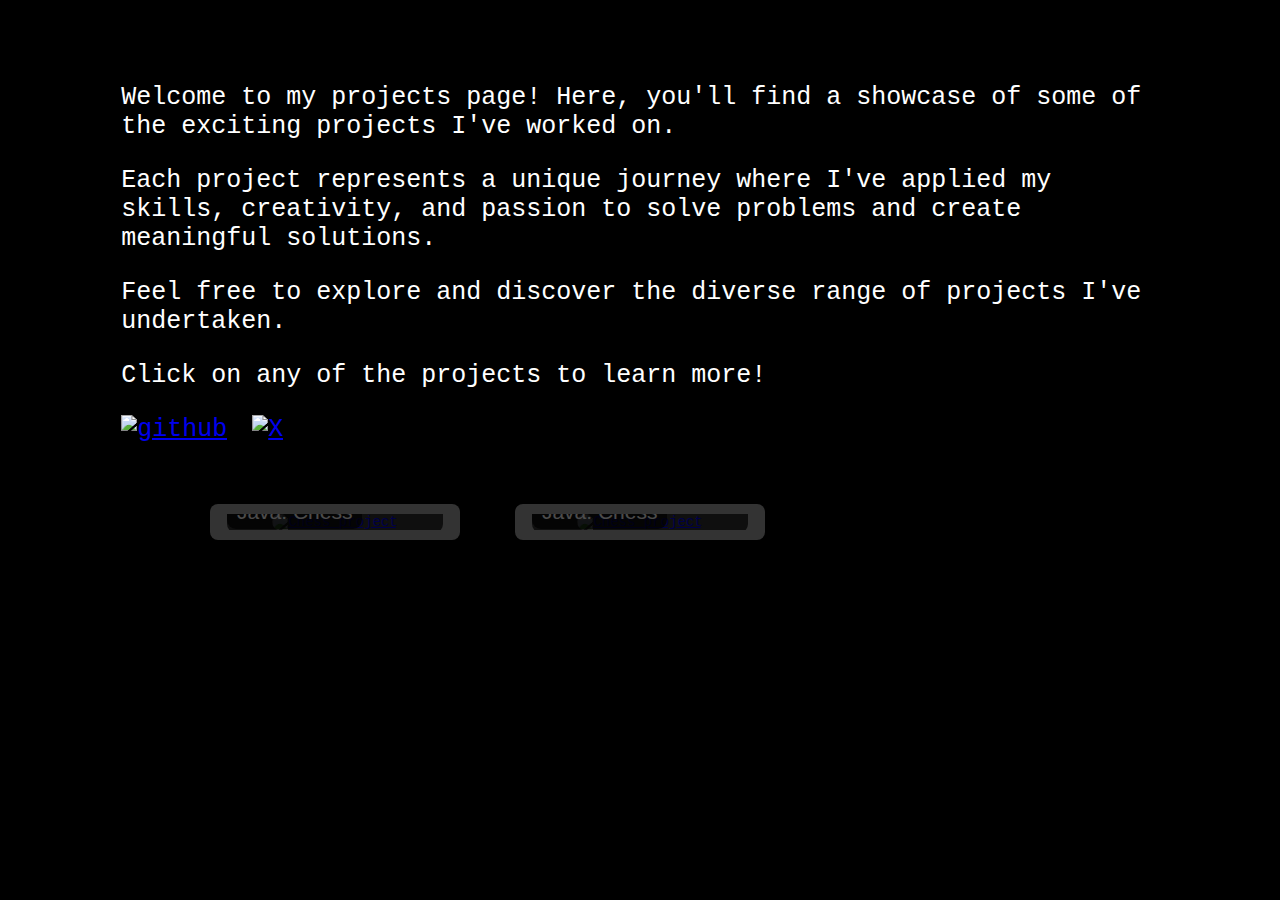
==== projects.html @ 53892c67 "Change style of project boxes" ====
<!DOCTYPE html>
<html lang="en">
<head>
    <meta charset="UTF-8">
    <title>Projects</title>
    <link rel="stylesheet" href="pstyles.css">
</head>
    <body>
        <div class="header">
        <p> Welcome to my projects page! Here, you'll find a showcase of some of the exciting projects I've worked on. </p>
        <p>Each project represents a unique journey where I've applied my skills, creativity, and passion to solve problems and create meaningful solutions. </p>
        <p>Feel free to explore and discover the diverse range of projects I've undertaken.</p>
        <p>Click on any of the projects to learn more!</p>
        <a href="https://github.com/Isenborg"><img src="images/github-white.png" alt="github"></a>
        <a href="https://twitter.com/isenborg_ml"><img src="images/X_logo.png" alt="X"></a>
        </div>
        <div class="container">
           

            <div class="grid-container">
                <a href="index.html">
                <div class="project">
                    <div class="image-container">
                    <img src="images/chess_project.jpeg" alt="Chess project">
                        <div class="project-title">
                            <h2>Java: Chess</h2>
                        </div>
                        <div class="description">
                            <p>This is some extra information about the project that is shown when hovering the project</p>
                        </div>
                    </div>
                </div>
                </a>

                <a href="index.html">
                    <div class="project">
                        <div class="image-container">
                        <img src="images/chess.jpg" alt="Chess project">
                            <div class="project-title">
                                <h2>Java: Chess</h2>
                            </div>
                            <div class="description">
                                <p>This is some extra information about the project that is shown when hovering the project</p>
                            </div>
                        </div>
                    </div>
                    </a>


            </div>
            
    </div>
        
    </body>
</html>
---- pstyles.css ----
/* PROJECTS */
body {
    background-color: black;
    background-repeat: repeat;
    background-size:auto;

    font-family: 'Courier New', Courier, monospace;

}

.header {
    display: block;
    margin-left: 5%;
    margin-right: 5%;
    color: #ffffff;
    padding: 50px;
    padding-bottom: 0px;
    font-size: 25px;

}

.header img {
    position: relative;
    height: 60px;
    margin-bottom: 10px;
    margin-right: 10px;
}

.header img:hover {
    height: 65px;
    margin-bottom: 5px;
    margin-right: 5px;
}


.container{
    display: flex;
    justify-content: center;
    align-items: center;
    margin-left: 5%;
    margin-right: 5%;

}

.grid-container {
    display: grid;
    background-color: rgba(255, 255, 255, 0);
    grid-template-columns: repeat(3, minmax(250px, 1fr));
    grid-auto-rows: minmax(100px, auto);
    padding: 50px;

    gap: 55px;

    overflow-y: auto;
}

.project {
    background-color: rgba(255, 255, 255, 0.2);
    border-radius: 8px;
    font-size: 14px;
    padding: 10px;
    text-align: center;
    transition: background ease-in-out 250ms;

}

.project:hover {
    background-color: rgba(255, 255, 255, 0.6);
}





.image-container {
    position: relative;
    overflow: hidden;
}

.project img {
    width: 100%;
    height: auto;
    border-radius: 8px;
}

.project-title {
    font-family: 'Gill Sans', 'Gill Sans MT', Calibri, 'Trebuchet MS', sans-serif;
    position: absolute;
    background-color: rgba(0, 0, 0, 0.7);
    color:  rgb(255, 255, 255);
    line-height: 2%;
    padding: 0px 10px 0px 10px;
    border-radius: 9px;
    bottom: 4%;
    left: 3%;

    transition: bottom ease-in-out 500ms;
}

.project-title h2 {
    margin-left: 0;
    font-weight: 100;
}

.description {
    display: block;
    position: absolute;
    background-color: rgba(0, 0, 0, 0.7);
    color:  rgb(255, 255, 255);
    font-family: 'Gill Sans', 'Gill Sans MT', Calibri, 'Trebuchet MS', sans-serif;
    font-size: 18px;
    margin-right: 3%;
    border-radius: 9px;
    bottom: -20%;
    left: 3%;
    transition: bottom ease-in-out 500ms;

}

.project:hover .description {
    display: block;
    position: absolute;
    bottom: 2%;
    left: 3%;
}

.project:hover .project-title {
    display: inline-block;
    position: absolute;
    bottom: 20%;
    left: 3%;
}
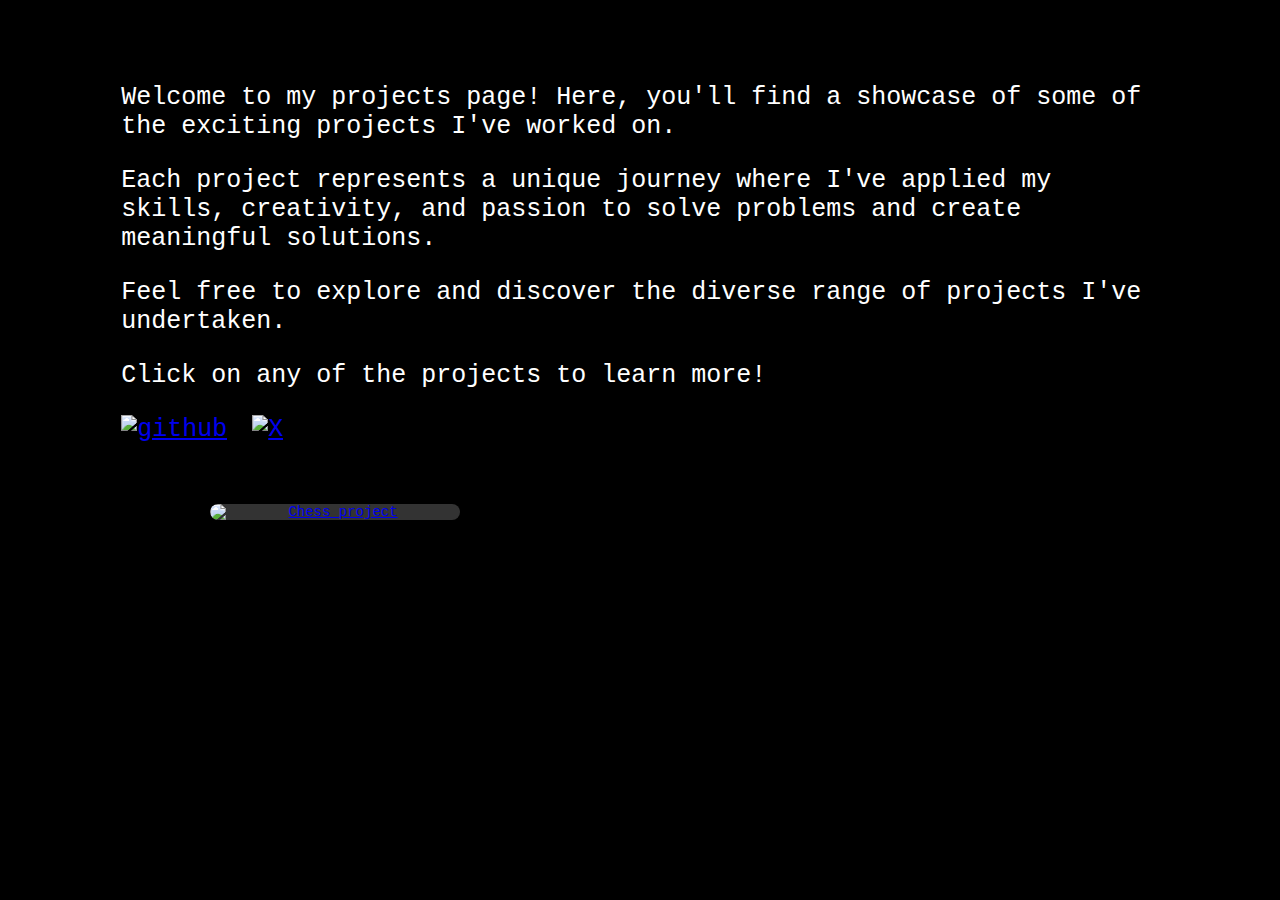
==== commit af0ee61f: "added video-player" ====
--- a/projects.html
+++ b/projects.html
@@ -12,26 +12,12 @@
         <p>Feel free to explore and discover the diverse range of projects I've undertaken.</p>
         <p>Click on any of the projects to learn more!</p>
         <a href="https://github.com/Isenborg"><img src="images/github-white.png" alt="github"></a>
-        <a href="https://twitter.com/isenborg_ml"><img src="images/X_logo.png" alt="X"></a>
+        <a href="https://www.youtube.com/watch?v=dQw4w9WgXcQ"><img src="images/X_logo.png" alt="X"></a>
         </div>
         <div class="container">
            
 
             <div class="grid-container">
-                <a href="index.html">
-                <div class="project">
-                    <div class="image-container">
-                    <img src="images/chess_project.jpeg" alt="Chess project">
-                        <div class="project-title">
-                            <h2>Java: Chess</h2>
-                        </div>
-                        <div class="description">
-                            <p>This is some extra information about the project that is shown when hovering the project</p>
-                        </div>
-                    </div>
-                </div>
-                </a>
-
                 <a href="index.html">
                     <div class="project">
                         <div class="image-container">
@@ -40,7 +26,7 @@
                                 <h2>Java: Chess</h2>
                             </div>
                             <div class="description">
-                                <p>This is some extra information about the project that is shown when hovering the project</p>
+                                <p>Chess engine built in java</p>
                             </div>
                         </div>
                     </div>
--- a/pstyles.css
+++ b/pstyles.css
@@ -2,10 +2,8 @@
 body {
     background-color: black;
     background-repeat: repeat;
-    background-size:auto;
-
+    background-size: auto;
     font-family: 'Courier New', Courier, monospace;
-
 }
 
 .header {
@@ -16,7 +14,6 @@
     padding: 50px;
     padding-bottom: 0px;
     font-size: 25px;
-
 }
 
 .header img {
@@ -32,14 +29,12 @@
     margin-right: 5px;
 }
 
-
-.container{
+.container {
     display: flex;
     justify-content: center;
     align-items: center;
     margin-left: 5%;
     margin-right: 5%;
-
 }
 
 .grid-container {
@@ -48,89 +43,86 @@
     grid-template-columns: repeat(3, minmax(250px, 1fr));
     grid-auto-rows: minmax(100px, auto);
     padding: 50px;
-
     gap: 55px;
-
     overflow-y: auto;
 }
 
 .project {
+    position: relative; /* Make it a stacking context */
     background-color: rgba(255, 255, 255, 0.2);
     border-radius: 8px;
+    overflow: hidden; /* Crop any overflow */
     font-size: 14px;
-    padding: 10px;
     text-align: center;
     transition: background ease-in-out 250ms;
+}
 
+.project img {
+    display: block;
+    width: 100%; /* Keep the image fully responsive */
+    height: auto; /* Maintain aspect ratio */
+    border-radius: 8px;
 }
 
 .project:hover {
     background-color: rgba(255, 255, 255, 0.6);
 }
 
-
-
-
-
 .image-container {
     position: relative;
-    overflow: hidden;
+    width: 100%; /* Scale with parent */
+    height: 100%; /* Scale with parent */
 }
 
-.project img {
-    width: 100%;
-    height: auto;
-    border-radius: 8px;
+.project-title,
+.description {
+    position: absolute; /* Overlay on top of the image */
+    bottom: 0;
+    left: 0;
+    width: 100%; /* Stretch across the width of the image */
+    background-color: rgba(0, 0, 0, 0.7); /* Semi-transparent background */
+    color: rgb(255, 255, 255);
+    padding: 10px;
+    text-align: left; /* Align text to the left */
+    font-family: 'Gill Sans', 'Gill Sans MT', Calibri, 'Trebuchet MS', sans-serif;
+    opacity: 0; /* Hidden by default */
+    transform: translateY(100%); /* Start below the visible area */
+    transition: opacity 0.5s ease, transform 0.5s ease; /* Smooth slide-in effect */
 }
 
-.project-title {
-    font-family: 'Gill Sans', 'Gill Sans MT', Calibri, 'Trebuchet MS', sans-serif;
-    position: absolute;
-    background-color: rgba(0, 0, 0, 0.7);
-    color:  rgb(255, 255, 255);
-    line-height: 2%;
-    padding: 0px 10px 0px 10px;
-    border-radius: 9px;
-    bottom: 4%;
-    left: 3%;
-
-    transition: bottom ease-in-out 500ms;
+.project:hover .project-title,
+.project:hover .description {
+    opacity: 1; /* Make visible */
+    transform: translateY(0); /* Slide into view */
 }
 
 .project-title h2 {
-    margin-left: 0;
+    margin: 0;
     font-weight: 100;
 }
 
 .description {
-    display: block;
-    position: absolute;
-    background-color: rgba(0, 0, 0, 0.7);
-    color:  rgb(255, 255, 255);
-    font-family: 'Gill Sans', 'Gill Sans MT', Calibri, 'Trebuchet MS', sans-serif;
-    font-size: 18px;
-    margin-right: 3%;
-    border-radius: 9px;
-    bottom: -20%;
-    left: 3%;
-    transition: bottom ease-in-out 500ms;
-
+    font-size: 14px;
 }
 
-.project:hover .description {
-    display: block;
-    position: absolute;
-    bottom: 2%;
-    left: 3%;
-}
+/* Additional tweaks for small screens */
+@media (max-width: 768px) {
+    .grid-container {
+        grid-template-columns: repeat(2, minmax(150px, 1fr));
+        gap: 30px;
+    }
 
-.project:hover .project-title {
-    display: inline-block;
-    position: absolute;
-    bottom: 20%;
-    left: 3%;
-}
+    .project {
+        font-size: 12px;
+    }
 
+    .project img {
+        border-radius: 5px;
+    }
 
-
-  +    .project-title,
+    .description {
+        font-size: 12px;
+        padding: 5px;
+    }
+}